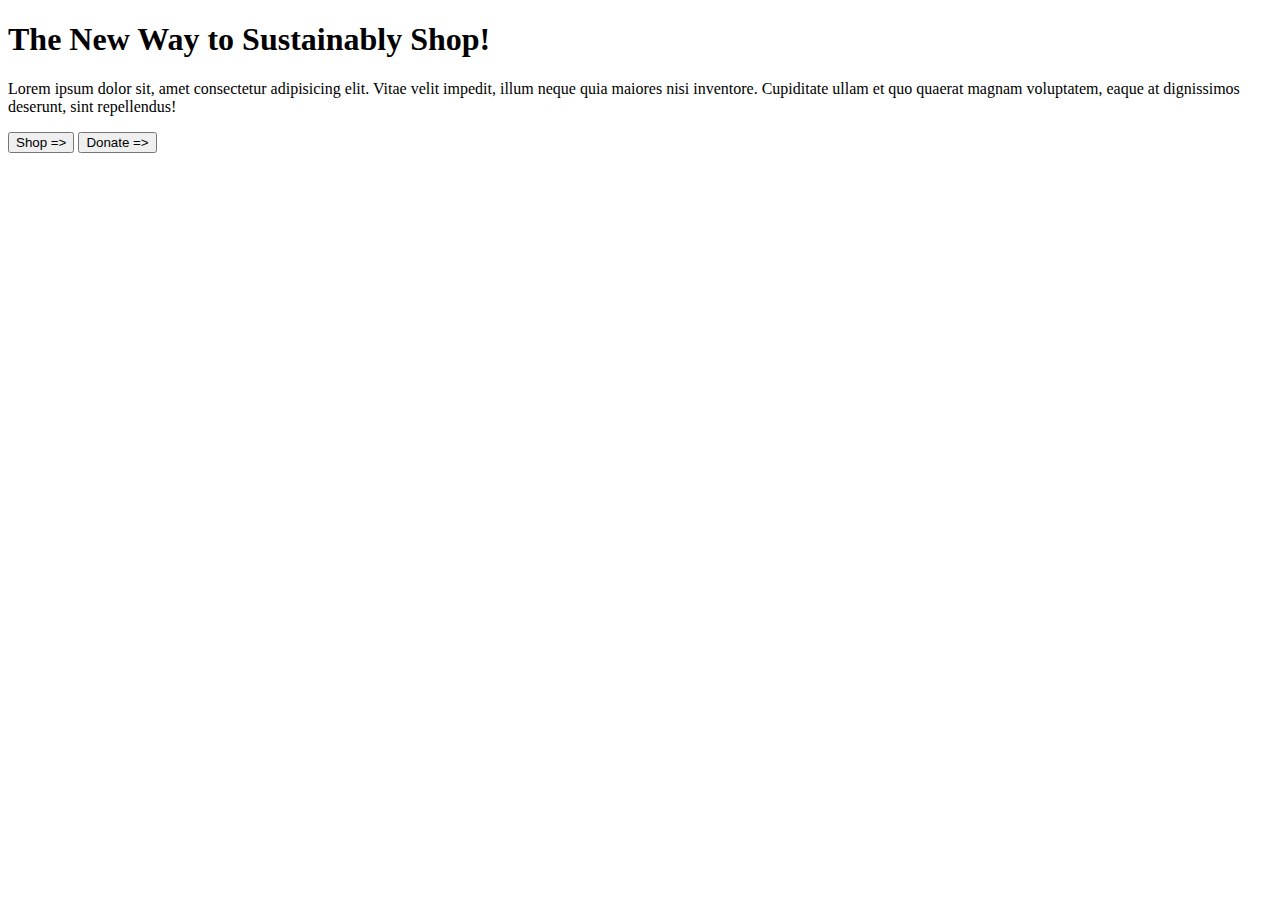
==== frontend/index.html @ 98efc044 "intitial commit" ====
<!DOCTYPE html>
<html>
    <head>
        <title>Website Name</title>
    </head>
</html>

<body>
    <h1>The New Way to Sustainably Shop!</h1>
    <p>Lorem ipsum dolor sit, amet consectetur adipisicing elit. Vitae velit impedit, illum neque quia maiores nisi inventore. Cupiditate ullam et quo quaerat magnam voluptatem, eaque at dignissimos deserunt, sint repellendus!</p>

    <button onclick="window.location.href='catalog.html'">Shop =></button>
    <button onclick="window.location.href='donate.html'">Donate =></button>



</body>
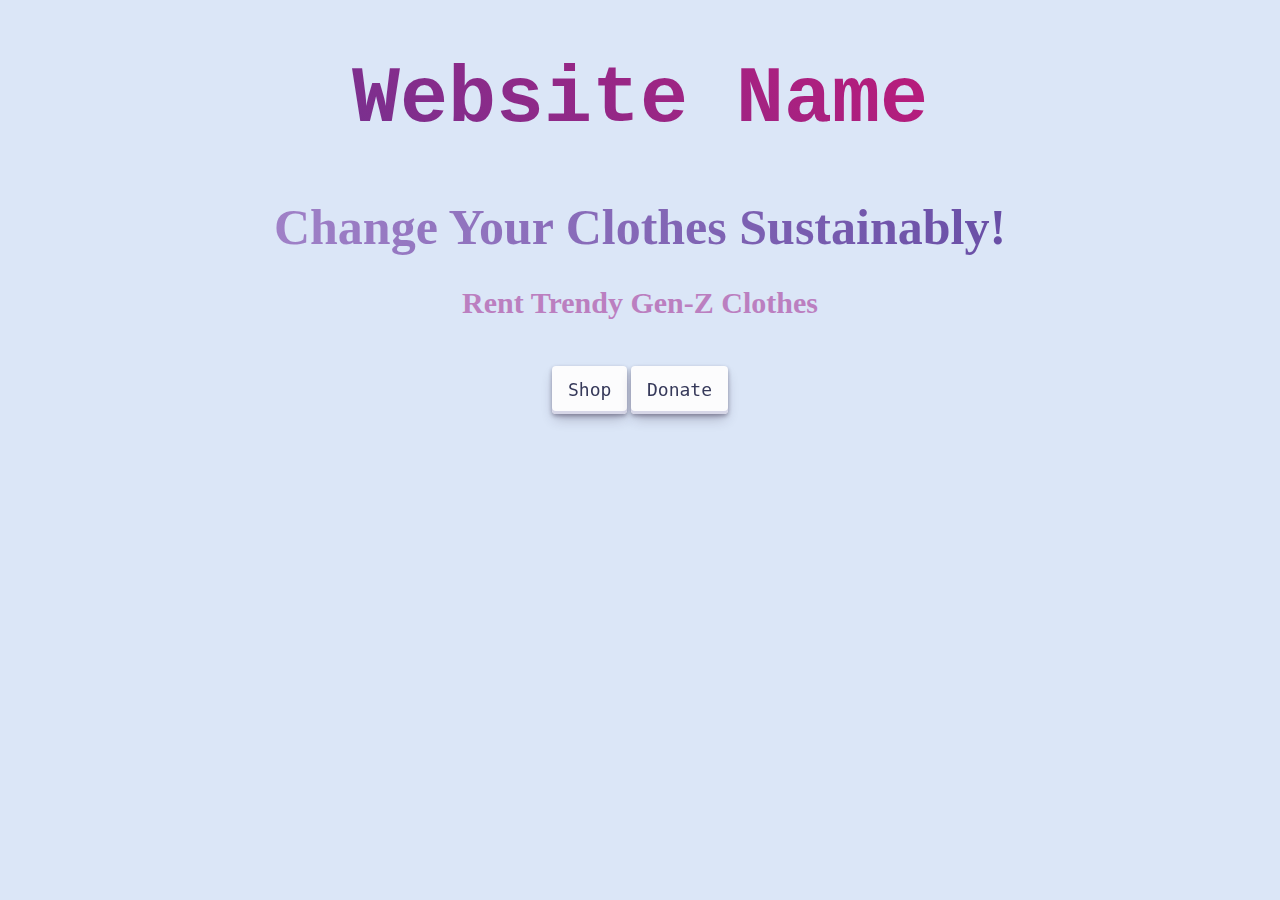
==== commit 9685b258: "updated frontend" ====
--- a/frontend/index.html
+++ b/frontend/index.html
@@ -1,17 +1,21 @@
 <!DOCTYPE html>
-<html>
-    <head>
-        <title>Website Name</title>
-    </head>
-</html>
+<html lang="en">
+
+<head>
+    <meta charset="UTF-8">
+    <meta name="viewport" content="width=device-width, initial-scale=1.0">
+    <title>HOTH</title>
+    <link rel="stylesheet" href="style.css">
+</head>
 
 <body>
-    <h1>The New Way to Sustainably Shop!</h1>
-    <p>Lorem ipsum dolor sit, amet consectetur adipisicing elit. Vitae velit impedit, illum neque quia maiores nisi inventore. Cupiditate ullam et quo quaerat magnam voluptatem, eaque at dignissimos deserunt, sint repellendus!</p>
+    <div class="container">
+        <h1>Website Name</h1>
+        <h2>Change Your Clothes Sustainably!</h2>
+        <p>Rent Trendy Gen-Z Clothes </p>
+        <button onclick="window.location.href='catalog.html'">Shop</button>
+        <button onclick="window.location.href='donate.html'">Donate</button>
+    </div>
+</body>
 
-    <button onclick="window.location.href='catalog.html'">Shop =></button>
-    <button onclick="window.location.href='donate.html'">Donate =></button>
-
-
-
-</body>+</html>--- a/frontend/style.css
+++ b/frontend/style.css
@@ -0,0 +1,83 @@
+.container {
+  text-align: center;
+  margin-top: 50px;
+}
+
+h1 {
+  text-align: center;
+  font-size: 80px;
+  font-weight: 600;
+  font-family: 'Courier New', Courier, monospace;
+  background-image: linear-gradient(45deg, #553c9a, #dd1070);
+  color: transparent;
+  background-clip: text;
+  -webkit-background-clip: text;
+}
+
+h2 {
+  font-size: 50px;
+  font-weight: 600;
+  font-family: 'Brush Script MT', cursive;
+  background-image: linear-gradient(to left, #553c9a, #b393d3);
+  color: transparent;
+  background-clip: text;
+  -webkit-background-clip: text;
+  margin-bottom: 4px;
+}
+
+body {
+  background-color: #dbe6f7;
+}
+
+p {
+  font-size: 30px;
+  font-weight: 600;
+  font-family: Georgia, 'Times New Roman', Times, serif;
+  color: #bb7fc0;
+  padding-bottom: 16px;
+}
+
+button {
+  align-items: center;
+  appearance: none;
+  background-color: #FCFCFD;
+  border-radius: 4px;
+  border-width: 0;
+  box-shadow: rgba(45, 35, 66, 0.4) 0 2px 4px, rgba(45, 35, 66, 0.3) 0 7px 13px -3px, #D6D6E7 0 -3px 0 inset;
+  box-sizing: border-box;
+  color: #36395A;
+  cursor: pointer;
+  display: inline-block;
+  font-family: "JetBrains Mono", monospace;
+  height: 48px;
+  justify-content: center;
+  line-height: 1;
+  list-style: none;
+  overflow: hidden;
+  padding-left: 16px;
+  padding-right: 16px;
+  position: relative;
+  text-align: center;
+  text-decoration: none;
+  transition: box-shadow .15s, transform .15s;
+  user-select: none;
+  -webkit-user-select: none;
+  touch-action: manipulation;
+  white-space: nowrap;
+  will-change: box-shadow, transform;
+  font-size: 18px;
+}
+
+button:focus {
+  box-shadow: #D6D6E7 0 0 0 1.5px inset, rgba(45, 35, 66, 0.4) 0 2px 4px, rgba(45, 35, 66, 0.3) 0 7px 13px -3px, #D6D6E7 0 -3px 0 inset;
+}
+
+button:hover {
+  box-shadow: rgba(45, 35, 66, 0.4) 0 4px 8px, rgba(45, 35, 66, 0.3) 0 7px 13px -3px, #D6D6E7 0 -3px 0 inset;
+  transform: translateY(-2px);
+}
+
+button:active {
+  box-shadow: #D6D6E7 0 3px 7px inset;
+  transform: translateY(2px);
+}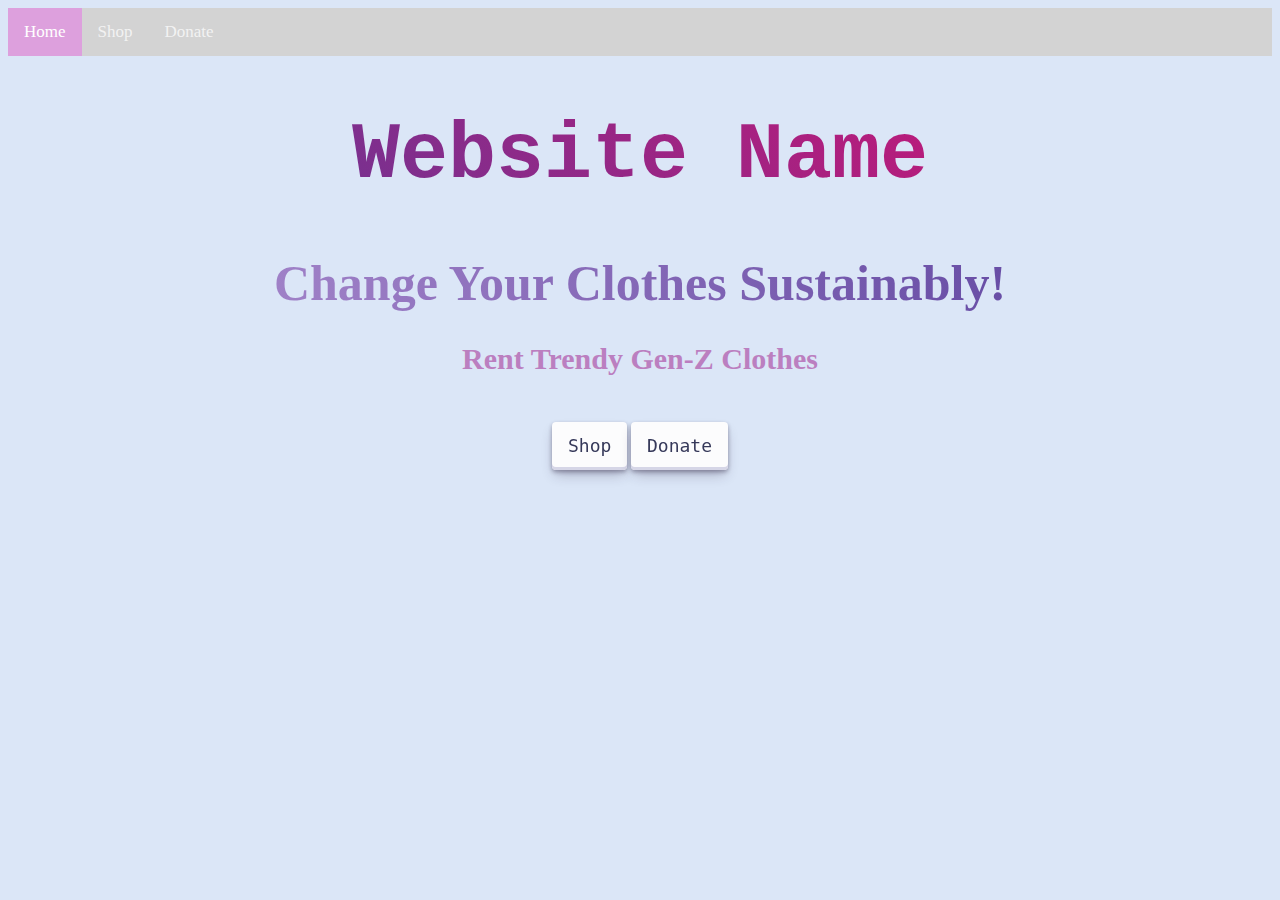
==== commit 7210cfd0: "new yay" ====
--- a/frontend/index.html
+++ b/frontend/index.html
@@ -9,6 +9,12 @@
 </head>
 
 <body>
+    <div class="topnav">
+        <a class="active" href="home">Home</a>
+        <a href="catalog.html">Shop</a>
+        <a href="donation.html">Donate</a>
+    </div>
+    
     <div class="container">
         <h1>Website Name</h1>
         <h2>Change Your Clothes Sustainably!</h2>
--- a/frontend/style.css
+++ b/frontend/style.css
@@ -80,4 +80,30 @@
 button:active {
   box-shadow: #D6D6E7 0 3px 7px inset;
   transform: translateY(2px);
+}
+.topnav {
+  background-color: lightgray;
+  overflow: hidden;
+}
+
+/* Style the links inside the navigation bar */
+.topnav a {
+  float: left;
+  color: #f2f2f2;
+  text-align: center;
+  padding: 14px 16px;
+  text-decoration: none;
+  font-size: 17px;
+}
+
+/* Change the color of links on hover */
+.topnav a:hover {
+  background-color: #ddd;
+  color: black;
+}
+
+/* Add a color to the active/current link */
+.topnav a.active {
+  background-color: plum;
+  color: white;
 }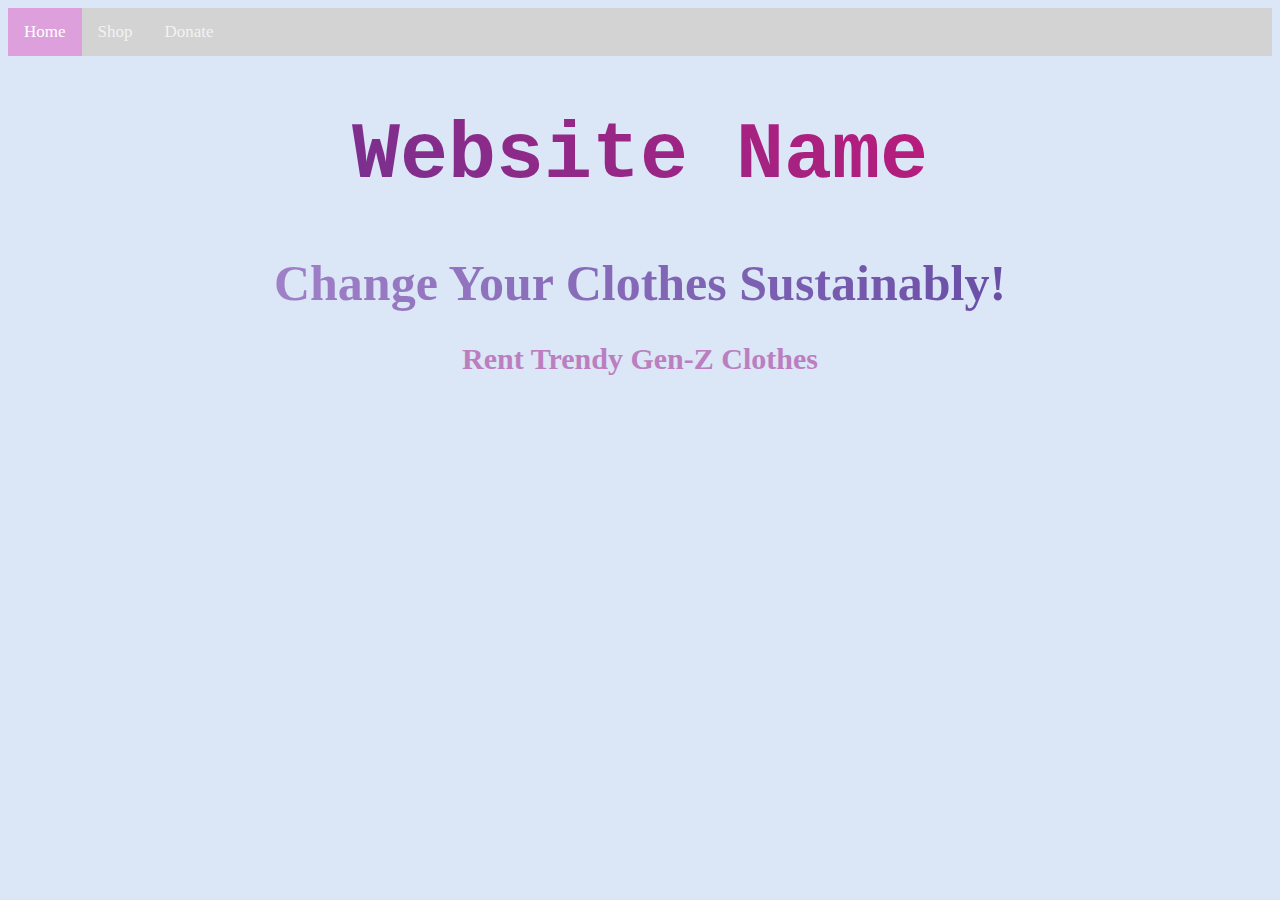
==== commit fb91923a: "update" ====
--- a/frontend/index.html
+++ b/frontend/index.html
@@ -19,8 +19,7 @@
         <h1>Website Name</h1>
         <h2>Change Your Clothes Sustainably!</h2>
         <p>Rent Trendy Gen-Z Clothes </p>
-        <button onclick="window.location.href='catalog.html'">Shop</button>
-        <button onclick="window.location.href='donate.html'">Donate</button>
+    
     </div>
 </body>
 
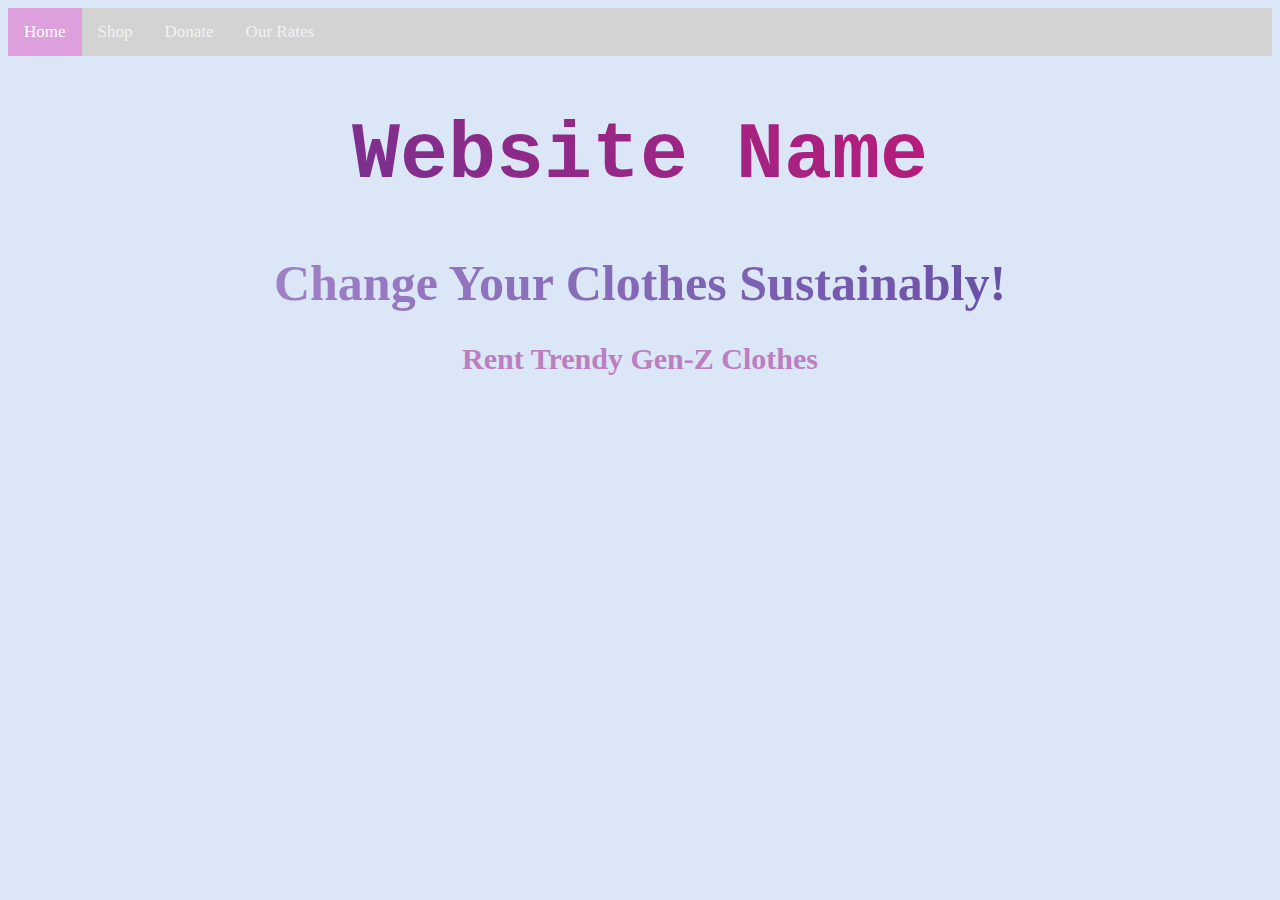
==== commit a6f19ffb: "new" ====
--- a/frontend/index.html
+++ b/frontend/index.html
@@ -13,6 +13,7 @@
         <a class="active" href="home">Home</a>
         <a href="catalog.html">Shop</a>
         <a href="donation.html">Donate</a>
+        <a href="pricing.html">Our Rates</a>
     </div>
     
     <div class="container">
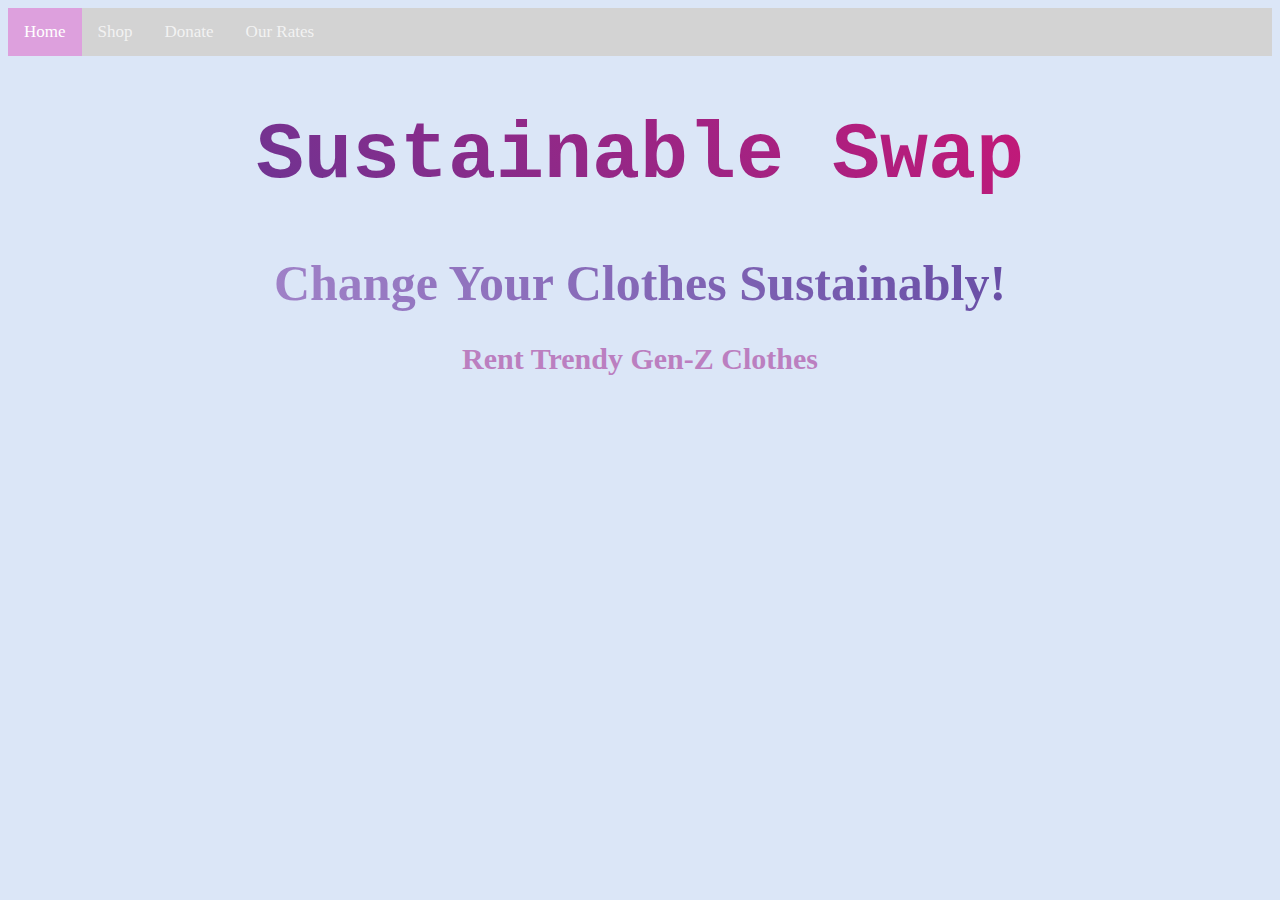
==== commit 5f65b1d8: "Update index.html" ====
--- a/frontend/index.html
+++ b/frontend/index.html
@@ -17,11 +17,11 @@
     </div>
     
     <div class="container">
-        <h1>Website Name</h1>
+        <h1>Sustainable Swap</h1>
         <h2>Change Your Clothes Sustainably!</h2>
         <p>Rent Trendy Gen-Z Clothes </p>
     
     </div>
 </body>
 
-</html>+</html>
